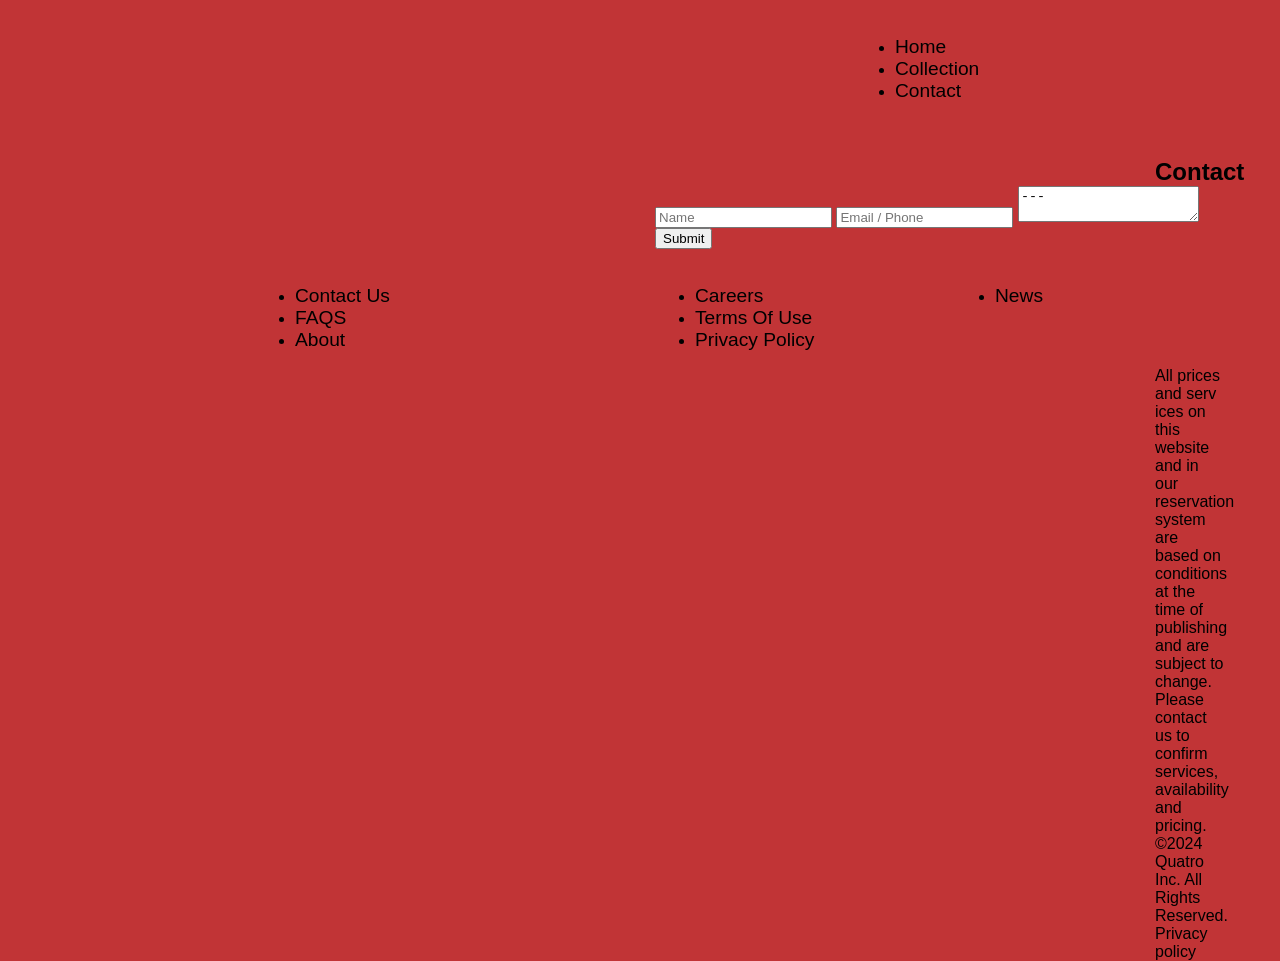
==== contact.html @ 68176dc1 "Update contact.html In this commit, the contact.html was updated within' the appropriate folder stru" ====
<!DOCTYPE html>
<html lang="en">

<head>
    <meta charset="UTF-8">
    <meta name="viewport" content="width=device-width, initial-scale=1.0">
    <link rel="stylesheet" href="css/main.css">
    <link rel="stylesheet" href="css/grid.css">
    <title>Quatro | Energy Drinks</title>
</head>

<body>
    <header>
        <h1 class="hidden"> Welcome to the home of Quatro</h1>
        <div class="grid-con" id="logo-burger">
            <div id="header-logo" class="col-span-1">
                <a class="logo-mob" href="index.html"><object type="image/svg+xml"
                        data="images/logo-mobile.svg"></object></a>
                <a class="logo-desk l-col-span-full" href="index.html"><object type="image/svg+xml"
                        data="images/desktop-logo.svg"></object></a>
            </div>
            <div class="burger col-start-2">
                <div id="burger"><object type="image/svg+xml" data="images/burger.svg"></object></div>
            </div>
        </div>
        <div class="grid-con">
            <nav class="nav-header col-span-full l-col-start-9 l-col-span-5 m-hidden" id="header-ul">
                <ul class="header-nav-ul">
                    <li><a href="index.html">Home</a></li>
                    <li><a href="products.html">Collection</a></li>
                    <li><a href="contact.html">Contact</a></li>
                </ul>
            </nav>
        </div>
    </header>

    <!--<main>
         <div class="grid-con contact">
            <h2 class="col-span-full l-col-span-full">Contact</h2>

            <div class="form-image l-col-start-1 l-col-end-7">

            </div>

            <div class="form l-col-start-7 l-col-end-13">
                <form action="">
                    <input type="text" id="name" placeholder="Name">
                    <input type="text" id="name" placeholder="Email / Phone">
                    <textarea name="" id="message" placeholder="">---</textarea>
                </form>
                <button>Submit</button>
            </div>
        </div>

        </div>

    </main> -->

    <main>
        <div class="grid-con">
        <h2 class="col-span-full l-col-span-full">Contact</h2>
    </div>
        <div class="section-bg">
            <div class="form-image form-img-desk l-col-start-1 l-col-end-7"></div>
            <div class="grid-con">
                <div class="form-image-desk form-img-desk l-col-start-1 l-col-end-7"></div>
                <div class="form l-col-start-7 l-col-end-13">
                    <form action="">
                        <input type="text" id="name" placeholder="Name">
                        <input type="text" id="name" placeholder="Email / Phone">
                        <textarea name="" id="message" placeholder="">---</textarea>
                    </form>
                    <button>
                        Submit
                    </button>
                    <!-- <button>Submit</button> -->
                </div>
            </div>
        </div>
    </main>

    <footer class="grid-con" id="contact-footer">
        <div id="footer-logo" class="col-span-1 l-col-start-1 l-col-end-3">
            <a href="index.html"><object type="image/svg+xml" data="images/logo-mobile.svg"></object></a>
        </div>

        <nav class="footer-nav col-start-2 col-span-1 l-col-start-3 l-col-end-5">
            <ul>
                <li><a href="">Contact Us</a></li>
                <li><a href="">FAQS</a></li>
                <li><a href="">About</a></li>
            </ul>
        </nav>

        <nav class="footer-nav col-start-2 col-span-1 l-col-start-7 l-col-end-9">
            <ul>
                <li><a href="">Careers</a></li>
                <li><a href="">Terms Of Use</a></li>
                <li><a href="">Privacy Policy</a></li>
            </ul>
        </nav>

        <nav class="footer-nav  col-start-2 col-span-1  l-col-start-10 l-col-end-12">
            <ul>
                <li><a href="">News</a></li>
            </ul>
        </nav>

        <div class="social-media col-start-1 col-span-2 l-col-span-full">
            <object type="image/svg+xml" data="images/Linkedin-icon.svg"></object>
            <object type="image/svg+xml" data="images/Twitter-icon.svg"></object>
            <object type="image/svg+xml" data="images/Google-icon.svg"></object>
            <object type="image/svg+xml" data="images/Facebook-icon.svg"></object>
            <object type="image/svg+xml" data="images/Instagram-icon.svg"></object>
        </div>

        <p class="col-start-1 col-span-2 l-col-span-full">All prices and serv ices on this website and in our reservation system are based on
            conditions at the time of publishing and are subject to change. Please contact us to confirm services,
            availability and pricing.</p>

        <p class="col-start-1 col-span-2 l-col-span-full">©2024 Quatro Inc. All Rights Reserved. Privacy policy </p>
    </footer>

</body>
<script src="js/burger.js"></script>

</html>
---- css/main.css ----
.hidden {
    display: none;
}

/*---General Styles---*/

body {
    margin: 0;
    font-family: 'Poppins', sans-serif;
    background-color: #C13436;
    color: #000;
    display: grid;
    grid-template-columns: 1fr;
    grid-template-rows: auto;
    grid-gap: 20px;
}

/* Header Navigation Styles */

header nav {
    display: flex;
    justify-content: space-between;
    align-items: center;
    padding: 20px;
    background-color: #C13436;
}

.header-container {
    position: relative;
    width: 100%;
    padding: 20px;
}

.nav ul {
    list-style-type: none;
    display: flex;
    justify-content: flex-end;
    margin: 0;
    padding: 0;
    gap: 20px;
}

.nav ul li {
    margin-left: 20px;
}

ul li a {
    text-decoration: none;
    color: #000;
    font-size: 1.2em;
}

.logo {
    display: flex;
    align-items: center;
    size: medium;
}

.logo img, .logo svg {
    max-width: 40px;
    height: auto;
    margin-right: 5px;
}

.logo-text {
    font-family: 'Bungee', sans-serif;
    font-size: 1.5em;
    font-weight: bold;
    color: #FFF;
}

/* Hero Section Styles */

.can-section {
    background-color: #FFF;
    display: flex;
    grid-template-columns: 1fr 1fr;
    align-items: center;
    justify-content: space-between;
    padding: 20px;
    border-radius: 10px;
    max-width: 1200px;
    margin: 0 auto;
    box-shadow: 0 4px 8px rgba(0, 0, 0, 0.1);
    position: relative;
    overflow: hidden;
}

.text-content h1 {
    font-family: 'Bungee', sans-serif;
    text-align: right;
    font-size: 2em;
    font-weight: bold;
    max-width: 600px;
    color: #C13436;
}

.circle {
    position: absolute;
    top: 50%;
    left: 20%;
    width: 200px;
    height: 200px;
    background-color: #A67C6D;
    border-radius: 50%;
    z-index: 1;
    transform: translate(-50%, -50%);
}

.shop-now {
    background-color: #B45334;
    color: #FFF;
    padding: 10px 20px;
    border: none;
    cursor: pointer;
    margin-top: 20px;
}

.shop-now-btn:hover {
    background-color: #7B2321;
}

.can-image img {
    width: 300px;
    z-index: 2;
    transform: rotate(-10deg);
}

/* Info Grid Section Styles */

.info-grid {
    display: grid;
    grid-template-columns: repeat(3, 1fr);
    gap: 20px;
    padding: 20px;
}

.info-item {
    background-color: #FFF;
    padding: 20px;
    text-align: center;
    border-radius: 10px;
    box-shadow: 0 4px 8px rgba(0, 0, 0, 0.1);
}

.info-item:hover {
    transform: translateY(-5px);
    box-shadow: 0 6px 12px rgba(0, 0, 0, 0.2);
    transition: transform 0.2s ease, box-shadow 0.2s ease;
}

.info-item img {
    max-width: 100%;
    height: auto;
    margin-bottom: 10px;
    border-radius: 10px;
}

.info-item p {
    font-size: 1em;
    color: #000;
   margin: 0;
}

h2 {
    font-size: 1.5em;
    font-weight: bold;
    color: black;
    margin: 0;
}

h2 span {
    font-size: 3em;
    color: #B45334;
    display: block;
    margin-top: 10px;
}
---- css/grid.css ----
/* 
    CSS Guide 

    1.  General Grid Styles
        Utility Classes
    2.  Mobile Grid
    3.  Tablet Grid
    4.  Desktop Grid
    5.  XL Grid

 */
 img, embed, object, video, picture {
    max-width: 100%; 
  }
  
   /* 1. ---General Grid Styles--- */
  
   html {
      box-sizing: border-box; 
    }
    
    /* The CSS rule *, *::before, *::after { box-sizing: inherit; } selects all elements (*), as well as their ::before and ::after pseudo-elements, and sets their box-sizing property to inherit.
    
    The box-sizing property determines how an element's total width and height is calculated, and can have one of three values: content-box, border-box, or inherit.
    
    By setting box-sizing: inherit, the selected elements inherit the box-sizing property value from their parent element. This can be useful for maintaining consistent box-sizing behavior across an entire web page. */
    
    *, *::before, *::after {
      box-sizing: inherit; 
    }
  
    body, p, h1, h2, h3, h4, h5 {
      margin: 0px; 
      padding: 0px;
    }
    
    /* ---Utility Classes--- */
    
    .hidden {
       display: none;
    }
    
    .box {
       background-color: rgb(12, 235, 179);
       color: rgb(27, 27, 27);
       border-radius: 5px;
       padding: 20px;
       text-align: center;
       margin-top: 10px;
       margin-bottom:10px;
     }

     .grid-con {
        display: grid; 
        grid-template-columns: repeat(4, minmax(0, 1fr));
        grid-column-gap: 30px; 
        max-width: 767px; 
        margin: 0 auto; 
        padding-left: 15px; 
        padding-right: 15px;
      }  
    
  
    /* 2. ---Mobile Library Grid Styles--- */
    
    /*-- No media queries for mobile --*/
  
    .full-width-grid-con { 
      display: grid; 
      grid-template-columns: 1fr minmax(0, 1200px) 1fr;
    }
  
     .col-span-1 { grid-column: span 1 / span 1;}
     .col-span-2 { grid-column: span 2 / span 2;}
     .col-span-3 { grid-column: span 3 / span 3;}
     .col-span-4 { grid-column: span 4 / span 4;}
     .col-span-full {grid-column: 1 / -1;}
    
     .col-start-1 {grid-column-start: 1;}
     .col-start-2 {grid-column-start: 2;}
     .col-start-3 {grid-column-start: 3;}
     .col-start-4 {grid-column-start: 4;}
     
    
     .col-end-1 {grid-column-end: 1;}
     .col-end-2 {grid-column-end: 2;}
     .col-end-3 {grid-column-end: 3;}
     .col-end-4 {grid-column-end: 4;}
     .col-end-5 {grid-column-end: 5;}
    
  
  
    /* 3. ---Tablet Library Grid Styles--- */
    
    @media screen and (min-width: 768px) {
      .grid-con {
      display: grid;
      grid-template-columns: repeat(12, minmax(0, 1fr));
      grid-column-gap: 30px;
      max-width: 1200px; 
      padding-left:15px;
      padding-right:15px;
      }
  
   .m-col-span-1 {grid-column: span 1 / span 1;}
   .m-col-span-2 {grid-column: span 2 / span 2;}
   .m-col-span-3 {grid-column: span 3 / span 3;}
   .m-col-span-4 {grid-column: span 4 / span 4;}
   .m-col-span-5 {grid-column: span 5 / span 5;}
   .m-col-span-6 {grid-column: span 6 / span 6;}
   .m-col-span-7 {grid-column: span 7 / span 7;}
   .m-col-span-8 {grid-column: span 8 / span 8;}
   .m-col-span-9 {grid-column: span 9 / span 9;}
   .m-col-span-10 {grid-column: span 10 / span 10;}
   .m-col-span-11 {grid-column: span 11 / span 11;}
   .m-col-span-12 {grid-column: span 12 / span 12;}
   .m-col-span-full {grid-column: 1 / -1;}
  
  
   .m-col-start-1 {grid-column-start: 1;}
   .m-col-start-2 {grid-column-start: 2;}
   .m-col-start-3 {grid-column-start: 3;}
   .m-col-start-4 {grid-column-start: 4;}
   .m-col-start-5 {grid-column-start: 5;}
   .m-col-start-6 {grid-column-start: 6;}
   .m-col-start-7 {grid-column-start: 7;}
   .m-col-start-8 {grid-column-start: 8;}
   .m-col-start-9 {grid-column-start: 9;}
   .m-col-start-10 {grid-column-start: 10;}
   .m-col-start-11 {grid-column-start: 11;}
   .m-col-start-12 {grid-column-start: 12;}
   .m-col-start-13 {grid-column-start: 13;}
  
   .m-col-end-1 {grid-column-end: 1;}
   .m-col-end-2 {grid-column-end: 2;}
   .m-col-end-3 {grid-column-end: 3;}
   .m-col-end-4 {grid-column-end: 4;}
   .m-col-end-5 {grid-column-end: 5;}
   .m-col-end-6 {grid-column-end: 6;}
   .m-col-end-7 {grid-column-end: 7;}
   .m-col-end-8 {grid-column-end: 8;}
   .m-col-end-9 {grid-column-end: 9;}
   .m-col-end-10 {grid-column-end:10;}
   .m-col-end-11{grid-column-end: 11;}
   .m-col-end-12 {grid-column-end:12;}
   .m-col-end-13 {grid-column-end: 13;}
  
  
    /* 4. ---Desktop Library Grid Styles--- */
    
    @media screen and (min-width: 1200px) {
    .grid-con {
    grid-column-gap: 30px;
    max-width: 1200px;
    padding-left: 15px;
    padding-right: 15px;
    }
  
    .l-col-span-1 {grid-column: span 1 / span 1;}
    .l-col-span-2 {grid-column: span 2 / span 2;}
    .l-col-span-3 {grid-column: span 3 / span 3;}
    .l-col-span-4 {grid-column: span 4 / span 4;}
    .l-col-span-5 {grid-column: span 5 / span 5;}
    .l-col-span-6 {grid-column: span 6 / span 6;}
    .l-col-span-7 {grid-column: span 7 / span 7;}
    .l-col-span-8 {grid-column: span 8 / span 8;}
    .l-col-span-9 {grid-column: span 9 / span 9;}
    .l-col-span-10 {grid-column: span 10 / span 10;}
    .l-col-span-11 {grid-column: span 11 / span 11;}
    .l-col-span-12 {grid-column: span 12 / span 12;}
    .l-col-span-full {grid-column: span 1 / -1;}
    
    .l-col-start-1 {grid-column-start: 1;}
    .l-col-start-2 {grid-column-start: 2;}
    .l-col-start-3 {grid-column-start: 3;}
    .l-col-start-4 {grid-column-start: 4;}
    .l-col-start-5 {grid-column-start: 5;}
    .l-col-start-6 {grid-column-start: 6;}
    .l-col-start-7 {grid-column-start: 7;}
    .l-col-start-8 {grid-column-start: 8;}
    .l-col-start-9 {grid-column-start: 9;}
    .l-col-start-10 {grid-column-start: 10;}
    .l-col-start-11 {grid-column-start: 11;}
    .l-col-start-12 {grid-column-start: 12;}
    .l-col-start-13 {grid-column-start: 13;}
     
    .l-col-end-1 {grid-column-end: 1;}
    .l-col-end-2 {grid-column-end: 2;}
    .l-col-end-3 {grid-column-end: 3;}
    .l-col-end-4 {grid-column-end: 4;}
    .l-col-end-5 {grid-column-end: 5;}
    .l-col-end-6 {grid-column-end: 6;}
    .l-col-end-7 {grid-column-end: 7;}
    .l-col-end-8 {grid-column-end: 8;}
    .l-col-end-9 {grid-column-end: 9;}
    .l-col-end-10 {grid-column-end: 10;}
    .l-col-end-11 {grid-column-end: 11;}
    .l-col-end-12 {grid-column-end: 12;}
    .l-col-end-13 {grid-column-end: 13;}
  
    }
  
    /* 5. ---X-Large Desktop Library Grid Styles--- */
    
    @media screen and (min-width: 1920px) { 
    
    
    
    }
}
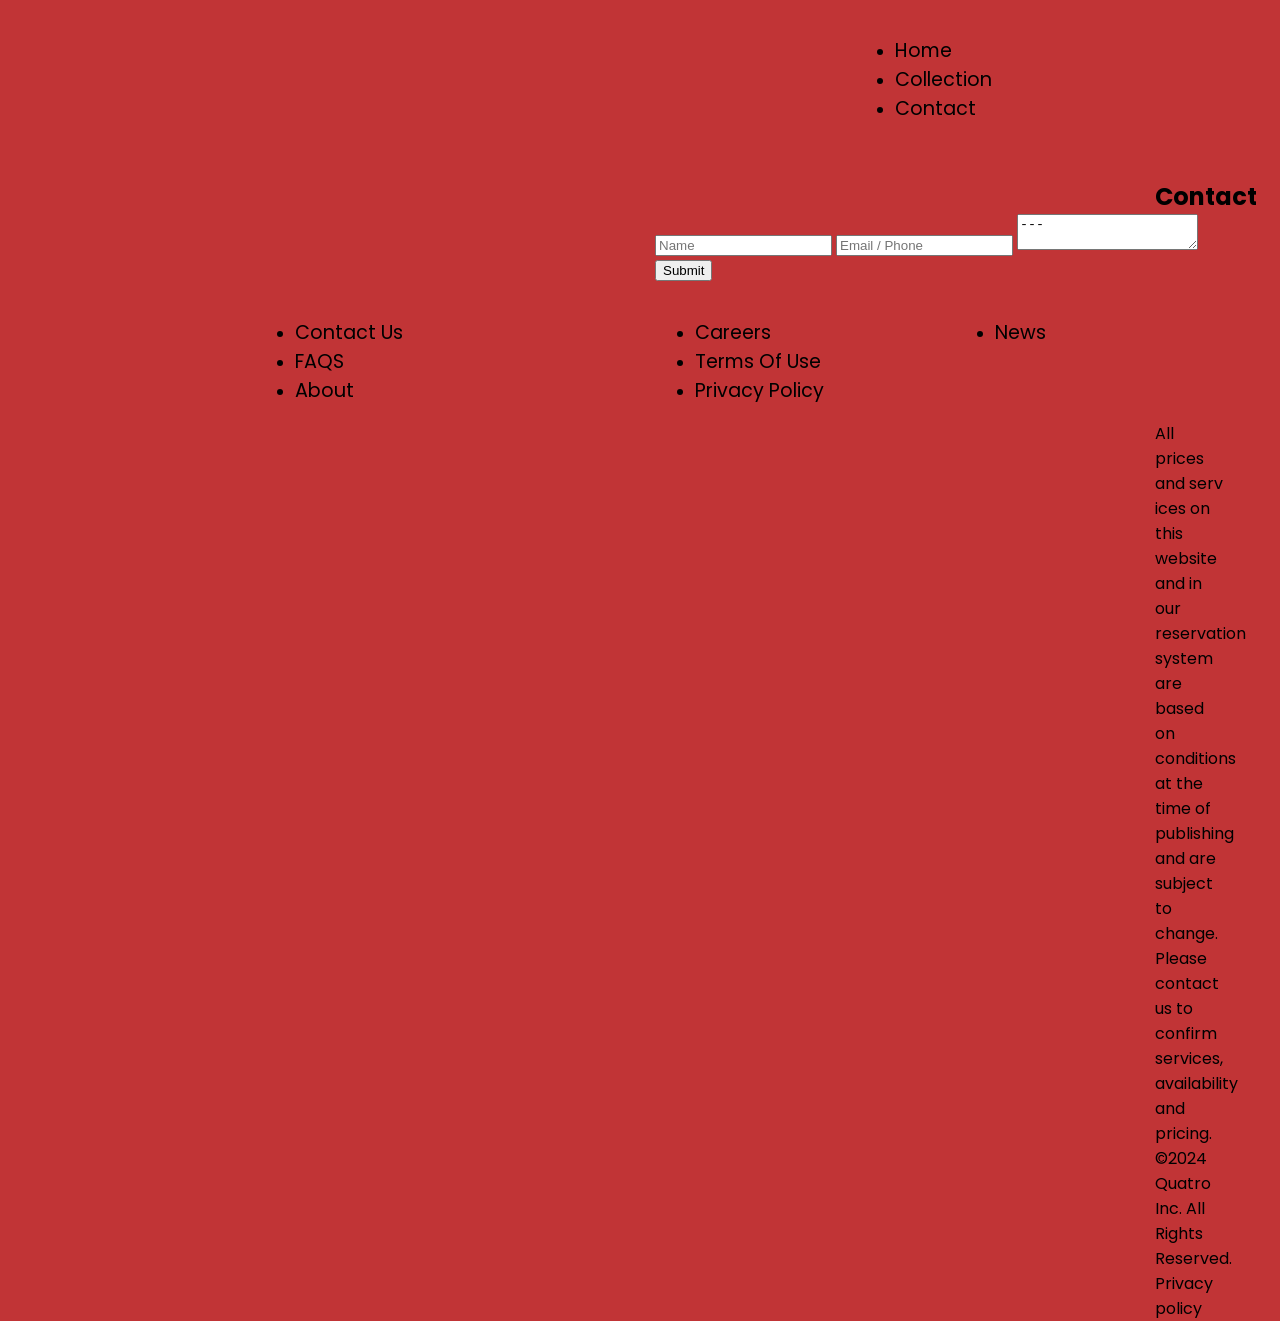
==== commit 09ed909e: "Update contact.html In this commit, the contact.html was updated with the fonts chosen to be used th" ====
--- a/contact.html
+++ b/contact.html
@@ -4,9 +4,15 @@
 <head>
     <meta charset="UTF-8">
     <meta name="viewport" content="width=device-width, initial-scale=1.0">
+    <title>Quatro | Energy Drinks</title>
+    <link rel="preconnect" href="https://fonts.googleapis.com">
+<link rel="preconnect" href="https://fonts.gstatic.com" crossorigin>
+<link href="https://fonts.googleapis.com/css2?family=Bungee&family=Poppins:ital,wght@0,100;0,200;0,300;0,400;0,500;0,600;0,700;0,800;0,900;1,100;1,200;1,300;1,400;1,500;1,600;1,700;1,800;1,900&display=swap" rel="stylesheet">
+<link rel="preconnect" href="https://fonts.googleapis.com">
+<link rel="preconnect" href="https://fonts.gstatic.com" crossorigin>
+<link href="https://fonts.googleapis.com/css2?family=Poppins:ital,wght@0,100;0,200;0,300;0,400;0,500;0,600;0,700;0,800;0,900;1,100;1,200;1,300;1,400;1,500;1,600;1,700;1,800;1,900&display=swap" rel="stylesheet">
     <link rel="stylesheet" href="css/main.css">
     <link rel="stylesheet" href="css/grid.css">
-    <title>Quatro | Energy Drinks</title>
 </head>
 
 <body>
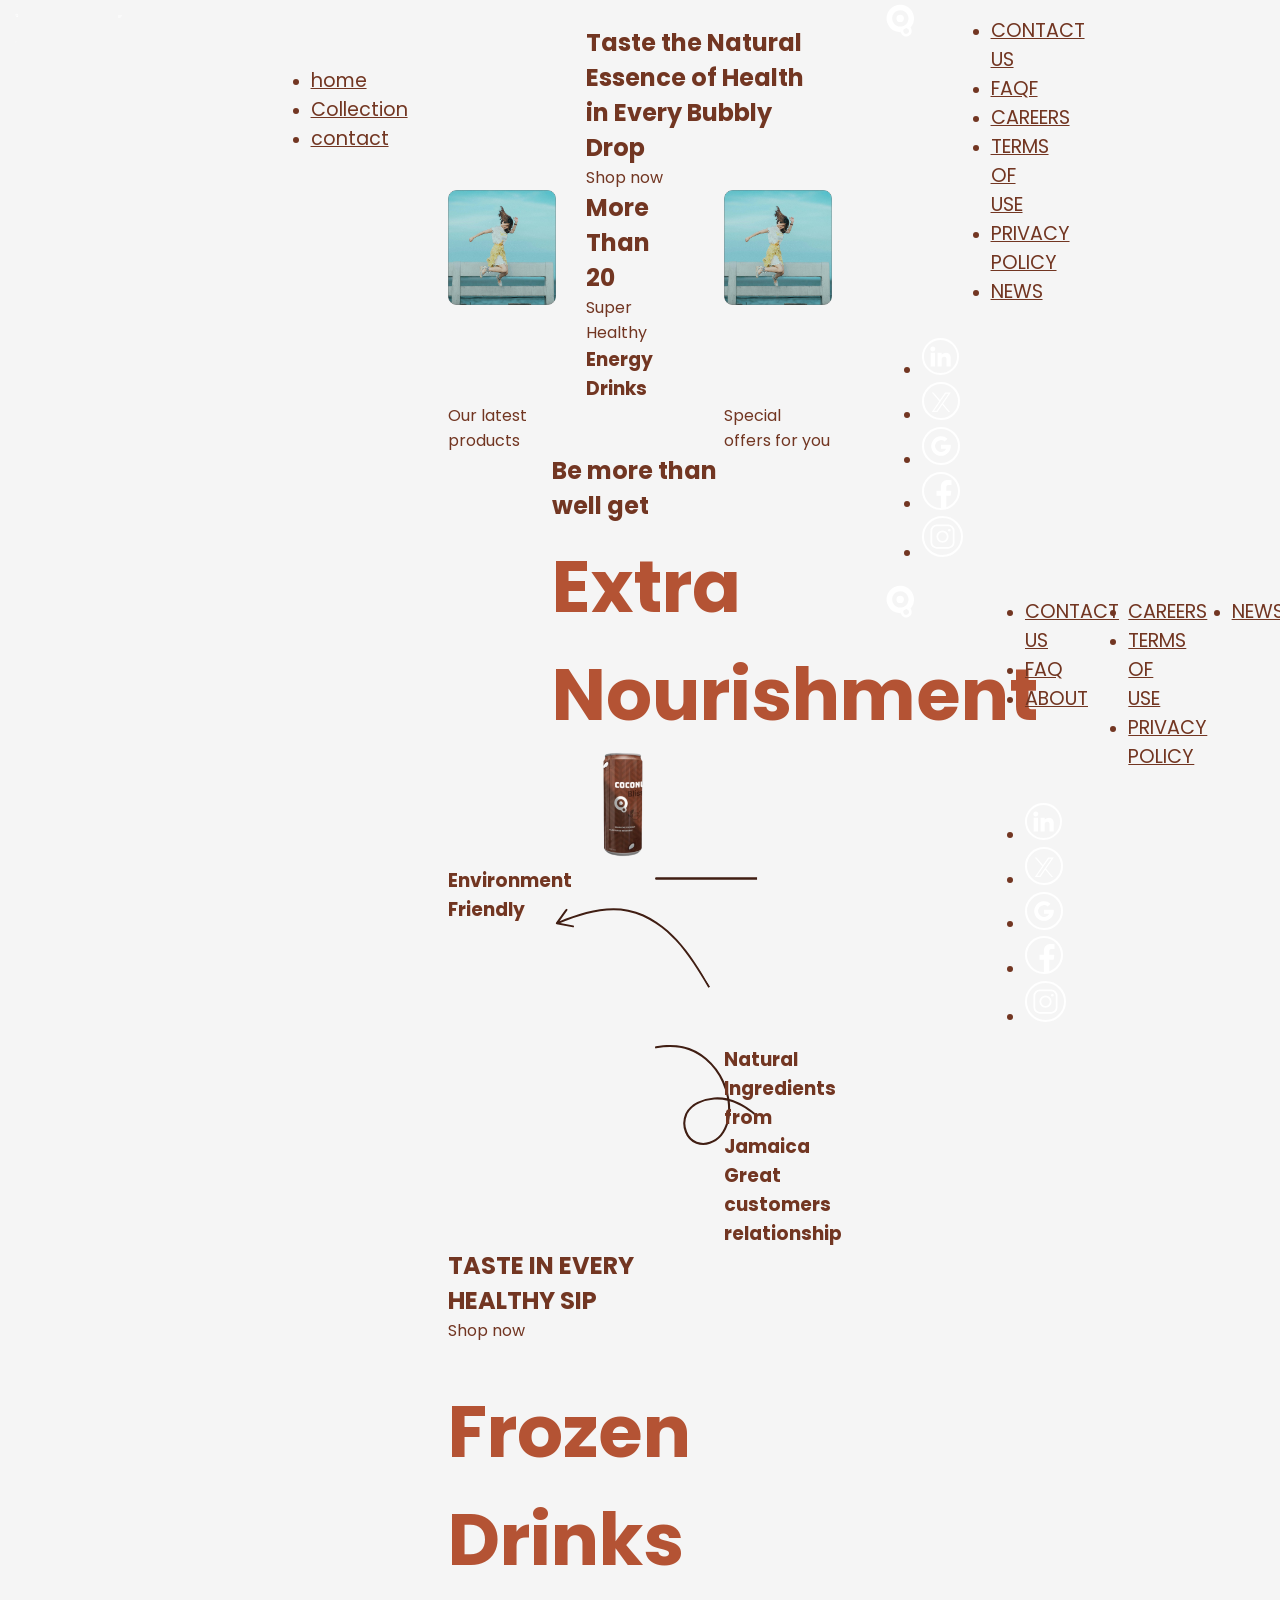
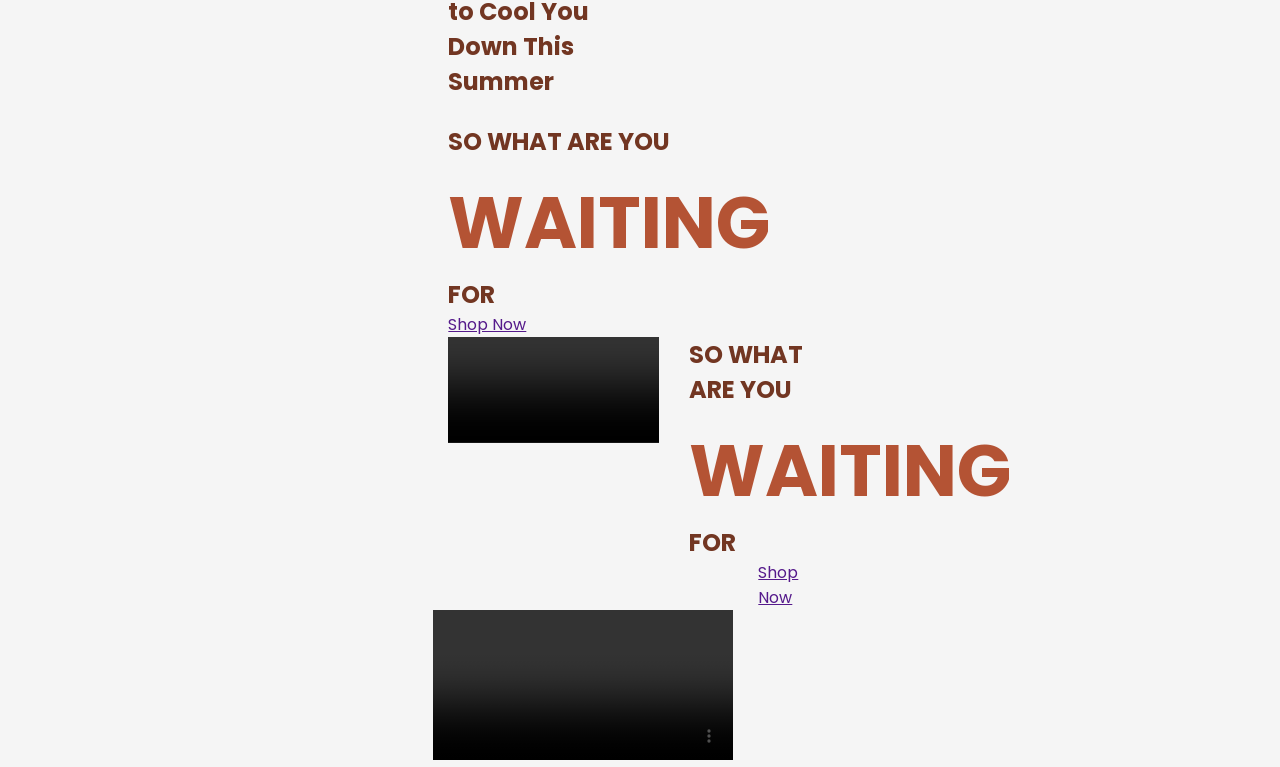
==== commit e9dbe75a: "Update contact.html In this commit, the contact.html was updated with the necessary changes and sinc" ====
--- a/contact.html
+++ b/contact.html
@@ -3,16 +3,20 @@
 
 <head>
     <meta charset="UTF-8">
-    <meta name="viewport" content="width=device-width, initial-scale=1.0">
+    <meta name="viewport" content="width=device-width" initial-scale="1.0">
     <title>Quatro | Energy Drinks</title>
     <link rel="preconnect" href="https://fonts.googleapis.com">
-<link rel="preconnect" href="https://fonts.gstatic.com" crossorigin>
-<link href="https://fonts.googleapis.com/css2?family=Bungee&family=Poppins:ital,wght@0,100;0,200;0,300;0,400;0,500;0,600;0,700;0,800;0,900;1,100;1,200;1,300;1,400;1,500;1,600;1,700;1,800;1,900&display=swap" rel="stylesheet">
-<link rel="preconnect" href="https://fonts.googleapis.com">
-<link rel="preconnect" href="https://fonts.gstatic.com" crossorigin>
-<link href="https://fonts.googleapis.com/css2?family=Poppins:ital,wght@0,100;0,200;0,300;0,400;0,500;0,600;0,700;0,800;0,900;1,100;1,200;1,300;1,400;1,500;1,600;1,700;1,800;1,900&display=swap" rel="stylesheet">
-    <link rel="stylesheet" href="css/main.css">
-    <link rel="stylesheet" href="css/grid.css">
+    <link rel="preconnect" href="https://fonts.gstatic.com" crossorigin>
+    <link
+        href="https://fonts.googleapis.com/css2?family=Bungee&family=Poppins:ital,wght@0,100;0,200;0,300;0,400;0,500;0,600;0,700;0,800;0,900;1,100;1,200;1,300;1,400;1,500;1,600;1,700;1,800;1,900&display=swap"
+        rel="stylesheet">
+    <link rel="preconnect" href="https://fonts.googleapis.com">
+    <link rel="preconnect" href="https://fonts.gstatic.com" crossorigin>
+    <link
+        href="https://fonts.googleapis.com/css2?family=Poppins:ital,wght@0,100;0,200;0,300;0,400;0,500;0,600;0,700;0,800;0,900;1,100;1,200;1,300;1,400;1,500;1,600;1,700;1,800;1,900&display=swap"
+        rel="stylesheet">
+    <link rel="stylesheet" href="css/grid.css" type="text/css">
+    <link rel="stylesheet" href="css/main.css" type="text/css">
 </head>
 
 <body>
@@ -25,109 +29,277 @@
                 <a class="logo-desk l-col-span-full" href="index.html"><object type="image/svg+xml"
                         data="images/desktop-logo.svg"></object></a>
             </div>
-            <div class="burger col-start-2">
+            <div class="burger col-start-4">
                 <div id="burger"><object type="image/svg+xml" data="images/burger.svg"></object></div>
             </div>
         </div>
         <div class="grid-con">
             <nav class="nav-header col-span-full l-col-start-9 l-col-span-5 m-hidden" id="header-ul">
                 <ul class="header-nav-ul">
-                    <li><a href="index.html">Home</a></li>
+                    <li><a href="index.html">home</a></li>
                     <li><a href="products.html">Collection</a></li>
-                    <li><a href="contact.html">Contact</a></li>
+                    <li><a href="contact.html">contact</a></li>
                 </ul>
             </nav>
         </div>
     </header>
 
-    <!--<main>
-         <div class="grid-con contact">
-            <h2 class="col-span-full l-col-span-full">Contact</h2>
-
-            <div class="form-image l-col-start-1 l-col-end-7">
-
-            </div>
-
-            <div class="form l-col-start-7 l-col-end-13">
-                <form action="">
-                    <input type="text" id="name" placeholder="Name">
-                    <input type="text" id="name" placeholder="Email / Phone">
-                    <textarea name="" id="message" placeholder="">---</textarea>
-                </form>
-                <button>Submit</button>
+    <main>
+        <section>
+            <div class="grid-con hero" id="desk-main">
+                <div class="col-span-full" id="main-img">
+                    <img src="images/main-img.png" alt="">
+                </div>
+
+                <div class="l-col-start-1 l-col-end-5 desk-hero">
+                    <img src="images/hero-lichi.svg" alt="">
+                </div>
+
+                <h2 class="col-span-full l-col-start-5 l-col-end-13">Taste the Natural Essence
+                    of Health in Every Bubbly
+                    Drop </h2>
+
+                <div class="button col-span-full l-col-start-5 l-col-end-13">Shop now</div>
+            </div>
+
+            <div class="grid-con">
+
+                <img class="l-col-start-1 l-col-span-4 desk-hidden" src="images/special-img.png" alt="">
+
+
+                <div class="col-span-full l-col-start-5 l-col-span-4 healthy-drinks">
+                    <h2>More <br> Than</h2>
+                    <h2 id="digit">20</h2>
+                    <p>Super Healthy</p>
+                    <h3>Energy Drinks</h3>
+                </div>
+
+                <img class="l-col-start-9 l-col-span-4 desk-hidden" src="images/special-img.png" alt="">
+
+                <div class="col-span-full l-col-start-1 l-col-span-4 special" id="special-top">
+                    <p>Our latest products</p>
+                </div>
+
+                <div class="col-span-full l-col-start-9 l-col-span-4 special">
+                    <p>Special offers for you</p>
+                </div>
+            </div>
+        </section>
+
+        <section>
+            <div class="grid-con selling-point">
+                <h2 class="col-span-full l-col-start-4 l-col-span-6">Be more than well get
+                    <span>Extra Nourishment</span>
+                </h2>
+
+                <div class="col-span-full l-col-start-5 l-col-span-3" id="selling-img">
+                    <img src="images/nourish-img.png" alt="">
+                </div>
+
+                <div class="col-span-full l-col-start-1 l-col-span-3 selling-content" id="friendly">
+                    <h3>Environment <br>
+                        <span>Friendly</span>
+                    </h3>
+                    <p></p>
+                </div>
+
+                <div class="arrow l-col-start-4 l-col-span-2" id="arrow-one">
+                    <svg xmlns="http://www.w3.org/2000/svg" xmlns:xlink="http://www.w3.org/1999/xlink" width="158.246"
+                        height="172.028" viewBox="0 0 158.246 172.028">
+                        <defs>
+                            <clipPath id="clip-path">
+                                <rect id="Rectangle_123" data-name="Rectangle 123" width="102.062" height="139.715"
+                                    fill="#401e13" />
+                            </clipPath>
+                        </defs>
+                        <g id="Group_227" data-name="Group 227" transform="translate(0 51.031) rotate(-30)"
+                            clip-path="url(#clip-path)">
+                            <path id="Path_1143" data-name="Path 1143"
+                                d="M97.152,81.651c-3.359-14.7-10.837-35.275-27.386-49.822C52.16,16.355,28.074,10.817,4.456,7.317l12.05-5.438A.983.983,0,1,0,15.7.086L.579,6.909A.984.984,0,0,0,.342,8.552L12.918,19.367A.984.984,0,1,0,14.2,17.875L4.188,9.265c23.312,3.456,47.058,8.9,64.279,24.041,16.155,14.2,23.473,34.366,26.768,48.783,4.241,18.559,4.556,37.928,4.861,56.659a.983.983,0,0,0,.982.967h.016a.983.983,0,0,0,.967-1c-.307-18.832-.624-38.3-4.91-57.065"
+                                transform="translate(0 0)" fill="#401e13" />
+                        </g>
+                    </svg>
+                </div>
+
+                <div class="arrow l-col-start-7 l-col-span-2" id="arrow-two">
+                    <svg xmlns="http://www.w3.org/2000/svg" xmlns:xlink="http://www.w3.org/1999/xlink" width="175.66" height="24.977" viewBox="0 0 175.66 24.977">
+                        <defs>
+                          <clipPath id="clip-path">
+                            <rect id="Rectangle_125" data-name="Rectangle 125" width="175.66" height="24.977" fill="#401e13"/>
+                          </clipPath>
+                        </defs>
+                        <g id="Group_231" data-name="Group 231" clip-path="url(#clip-path)">
+                          <path id="Path_1145" data-name="Path 1145" d="M175.086,11.442,157.425.194a1.242,1.242,0,1,0-1.333,2.095l14.068,8.96H1.241a1.241,1.241,0,1,0,0,2.482H170.16l-14.068,8.96a1.241,1.241,0,1,0,1.333,2.094l17.661-11.248a1.242,1.242,0,0,0,0-2.095" transform="translate(0 0)" fill="#401e13"/>
+                        </g>
+                      </svg>
+                      
+
+                </div>
+
+                <div class="arrow l-col-start-7 l-col-span-2 " id="arrow-three">
+                    <svg id="Group_230" data-name="Group 230" xmlns="http://www.w3.org/2000/svg" xmlns:xlink="http://www.w3.org/1999/xlink" width="129.381" height="101.895" viewBox="0 0 129.381 101.895">
+                        <defs>
+                          <clipPath id="clip-path">
+                            <rect id="Rectangle_124" data-name="Rectangle 124" width="129.381" height="101.895" fill="#401e13"/>
+                          </clipPath>
+                        </defs>
+                        <g id="Group_229" data-name="Group 229" clip-path="url(#clip-path)">
+                          <path id="Path_1144" data-name="Path 1144" d="M128.579,82.429a1.056,1.056,0,0,0-1.927.635l.493,14.214a155.069,155.069,0,0,0-23.128-26.1C93.961,62.315,84.049,56.545,74.392,53.916a68.079,68.079,0,0,0-5.339-17.592,67.031,67.031,0,0,0-17.36-23.063A53.56,53.56,0,0,0,27.854,1.317C19.755-.431,10.931-.439.877,1.291a1.056,1.056,0,1,0,.358,2.082c20.158-3.469,35.758.185,49.09,11.5A64.9,64.9,0,0,1,67.132,37.205a66,66,0,0,1,5.026,16.158,43.634,43.634,0,0,0-13.064-.957,45.5,45.5,0,0,0-16.832,4.477c-5.651,2.881-9.689,6.885-12,11.9a23.791,23.791,0,0,0-.169,18.63A19.712,19.712,0,0,0,41.164,98.732a20.65,20.65,0,0,0,13.966.038A26.362,26.362,0,0,0,66.862,90.79c6.8-8.115,8.292-18.761,8.345-26.263a63.973,63.973,0,0,0-.488-8.3c23.576,6.928,43.131,31.584,50.657,42.213l-13.039-5.543a1.057,1.057,0,1,0-.827,1.945l16.4,6.972a1.057,1.057,0,0,0,1.47-1.009l-.617-17.811a1.062,1.062,0,0,0-.185-.561m-63.336,7a24.222,24.222,0,0,1-10.778,7.332,18.565,18.565,0,0,1-12.549-.008,17.624,17.624,0,0,1-9.866-10.14A21.645,21.645,0,0,1,32.18,69.67c1.866-4.049,8.239-13.633,27.084-15.157,1.058-.085,2.107-.127,3.155-.127a42.634,42.634,0,0,1,10.091,1.246,62.036,62.036,0,0,1,.583,8.881c-.05,7.155-1.453,17.287-7.851,24.921" transform="translate(0 0)" fill="#401e13"/>
+                        </g>
+                      </svg>
+                </div>
+
+                <div class="col-span-full l-col-start-9 l-col-end-13 selling-content" id="Jamaica">
+                    <h3>Natural Ingredients <br>
+                        from <span>Jamaica</span></h3>
+                    <p></p>
+                </div>
+
+                <div class="col-span-full l-col-start-9 l-col-end-13 selling-content" id="relationship">
+                    <h3>Great customers <br>
+                        <span>relationship</span>
+                    </h3>
+                    <p></p>
+                </div>
+            </div>
+        </section>
+        <section>
+            <div class="bottom-hero">
+                <div class="grid-con bottom-hero-text">
+                    <h2 class="col-span-full">TASTE IN EVERY <br>HEALTHY SIP</h2>
+                    <div class="button col-span-full ">Shop now</div>
+                </div>
+
+                <img src="images/bottom-hero.png" alt="">
+                <img class="hero-bottom-desk" src="images/bottom-hero-desk.png" alt="">
+
+            </div>
+
+            <div class="grid-con promo-summer">
+                <h2 class="col-span-full l-col-start-1 l-col-span-5"><span>Frozen Drinks</span> to Cool
+                    You Down This Summer</h2>
+
+                <img class="summer-img-desk l-col-start-1 l-col-span-4" src="images/coconut-can.png" alt="">
+                <img class="summer-img-desk l-col-start-5 l-col-span-4" src="images/lichi-can.png" alt="">
+                <img class="summer-img-desk l-col-start-9 l-col-span-4" src="images/kiwi-can.png" alt="">
+
+                <div class="col-span-full promo-summer-img">
+                    <img id="summer-img-mob" src="images/bottom-hero-sub.png" alt="">
+                </div>
+
+                <h2 class="col-span-full second-head">SO WHAT ARE YOU <span>WAITING</span> FOR</h2>
+                <div class="promo-btn col-span-full"><a href="">Shop Now</a></div>
+            </div>
+        </section>
+
+        <section id="video-desk">
+            <div class="grid-con vid-desk">
+                <video class="l-col-start-1 l-col-end-8" src="images/Maxwell_Sashoye_FIP.mp4" controls></video>
+                <h2 class="l-col-start-8 l-col-end-13 second-head-desk">SO WHAT ARE YOU <span>WAITING</span> FOR</h2>
+                <div id="video-btn" class="l-col-start-10 l-col-end-13"><a href="">Shop Now</a></div>
+            </div>
+        </section>
+
+        <section>
+            <div class="promo-vid">
+                <video src="images/Maxwell_Sashoye_FIP.mp4" controls></video>
+            </div>
+        </section>
+    </main>
+
+
+    <footer id="contact-footer">
+        <div class="grid-con" id="footer-b">
+            <div id="footer-logo" class="col-start-1 col-end-3">
+                <a href="index.html"><object type="image/svg+xml" data="images/logo-mobile.svg"></object></a>
+            </div>
+
+            <div class="col-start-3 col-end-5 footer-nav">
+                <ul>
+                    <li><a href="">CONTACT US</a></li>
+                    <li><a href="">FAQF</a></li>
+                    <li><a href="">CAREERS</a></li>
+                    <li><a href="">TERMS OF USE</a></li>
+                    <li><a href="">PRIVACY POLICY</a></li>
+                    <li><a href="">NEWS</a></li>
+                </ul>
+            </div>
+
+            <div class="footer-icon col-span-full">
+                <ul class="social-media-list">
+                    <li>
+                        <object type="image/svg+xml" data="images/Linkedin-icon.svg"></object>
+                    </li>
+                    <li>
+                        <object type="image/svg+xml" data="images/Twitter-icon.svg"></object>
+                    </li>
+                    <li>
+                        <object type="image/svg+xml" data="images/Google-icon.svg"></object>
+                    </li>
+                    <li>
+                        <object type="image/svg+xml" data="images/Facebook-icon.svg"></object>
+                    </li>
+                    <li>
+                        <object type="image/svg+xml" data="images/Instagram-icon.svg"></object>
+                    </li>
+                </ul>
             </div>
         </div>
 
+        <div id="desktop-foot">
+            <div class="grid-con footer-des">
+                <div id="foot-logo" class="l-col-start-1 l-col-end-3">
+                    <a href="index.html"><object type="image/svg+xml" data="images/logo-mobile.svg"></object></a>
+                </div>
+
+                <div class="l-col-start-4 l-col-span-3 desk-nav">
+                    <ul>
+                        <li><a href="">CONTACT US</a></li>
+                        <li><a href="">FAQ</a></li>
+                        <li><a href="">ABOUT</a></li>
+                    </ul>
+                </div>
+
+                <div class="l-col-start-7 l-col-span-3 desk-nav">
+                    <ul>
+                        <li><a href="">CAREERS</a></li>
+                        <li><a href="">TERMS OF USE</a></li>
+                        <li><a href="">PRIVACY POLICY</a></li>
+                    </ul>
+                </div>
+
+                <div class="l-col-start-10 l-col-span-3 desk-nav">
+                    <ul>
+                        <li><a href="">NEWS</a></li>
+                    </ul>
+                </div>
+
+                <div class="footer-icon l-col-start-4 l-col-end-10">
+                    <ul class="social-media-list">
+                        <li>
+                            <object type="image/svg+xml" data="images/Linkedin-icon.svg"></object>
+                        </li>
+                        <li>
+                            <object type="image/svg+xml" data="images/Twitter-icon.svg"></object>
+                        </li>
+                        <li>
+                            <object type="image/svg+xml" data="images/Google-icon.svg"></object>
+                        </li>
+                        <li>
+                            <object type="image/svg+xml" data="images/Facebook-icon.svg"></object>
+                        </li>
+                        <li>
+                            <object type="image/svg+xml" data="images/Instagram-icon.svg"></object>
+                        </li>
+                    </ul>
+                </div>
+            </div>
+
         </div>
 
-    </main> -->
-
-    <main>
-        <div class="grid-con">
-        <h2 class="col-span-full l-col-span-full">Contact</h2>
-    </div>
-        <div class="section-bg">
-            <div class="form-image form-img-desk l-col-start-1 l-col-end-7"></div>
-            <div class="grid-con">
-                <div class="form-image-desk form-img-desk l-col-start-1 l-col-end-7"></div>
-                <div class="form l-col-start-7 l-col-end-13">
-                    <form action="">
-                        <input type="text" id="name" placeholder="Name">
-                        <input type="text" id="name" placeholder="Email / Phone">
-                        <textarea name="" id="message" placeholder="">---</textarea>
-                    </form>
-                    <button>
-                        Submit
-                    </button>
-                    <!-- <button>Submit</button> -->
-                </div>
-            </div>
-        </div>
-    </main>
-
-    <footer class="grid-con" id="contact-footer">
-        <div id="footer-logo" class="col-span-1 l-col-start-1 l-col-end-3">
-            <a href="index.html"><object type="image/svg+xml" data="images/logo-mobile.svg"></object></a>
-        </div>
-
-        <nav class="footer-nav col-start-2 col-span-1 l-col-start-3 l-col-end-5">
-            <ul>
-                <li><a href="">Contact Us</a></li>
-                <li><a href="">FAQS</a></li>
-                <li><a href="">About</a></li>
-            </ul>
-        </nav>
-
-        <nav class="footer-nav col-start-2 col-span-1 l-col-start-7 l-col-end-9">
-            <ul>
-                <li><a href="">Careers</a></li>
-                <li><a href="">Terms Of Use</a></li>
-                <li><a href="">Privacy Policy</a></li>
-            </ul>
-        </nav>
-
-        <nav class="footer-nav  col-start-2 col-span-1  l-col-start-10 l-col-end-12">
-            <ul>
-                <li><a href="">News</a></li>
-            </ul>
-        </nav>
-
-        <div class="social-media col-start-1 col-span-2 l-col-span-full">
-            <object type="image/svg+xml" data="images/Linkedin-icon.svg"></object>
-            <object type="image/svg+xml" data="images/Twitter-icon.svg"></object>
-            <object type="image/svg+xml" data="images/Google-icon.svg"></object>
-            <object type="image/svg+xml" data="images/Facebook-icon.svg"></object>
-            <object type="image/svg+xml" data="images/Instagram-icon.svg"></object>
-        </div>
-
-        <p class="col-start-1 col-span-2 l-col-span-full">All prices and serv ices on this website and in our reservation system are based on
-            conditions at the time of publishing and are subject to change. Please contact us to confirm services,
-            availability and pricing.</p>
-
-        <p class="col-start-1 col-span-2 l-col-span-full">©2024 Quatro Inc. All Rights Reserved. Privacy policy </p>
     </footer>
-
+    <script src="js/main.js"></script>
+    <script src="js/burger.js"></script>
 </body>
-<script src="js/burger.js"></script>
 
 </html>
--- a/css/main.css
+++ b/css/main.css
@@ -7,47 +7,51 @@
 body {
     margin: 0;
     font-family: 'Poppins', sans-serif;
-    background-color: #C13436;
-    color: #000;
-    display: grid;
-    grid-template-columns: 1fr;
-    grid-template-rows: auto;
+    background-color: #F5F5F5;
+    color: #723622;
+    display: flex;
     grid-gap: 20px;
+    box-sizing: border-box;
 }
 
 /* Header Navigation Styles */
 
-header nav {
-    display: flex;
+.header {
+ background-color: #F5F5F5;
+ padding: 20px;   
+}
+
+.header nav {
+    max-width: 1200px ;
+    display: flex;
+    margin: 0 auto;
     justify-content: space-between;
     align-items: center;
-    padding: 20px;
-    background-color: #C13436;
+background-color: #F5F5F5;
 }
 
 .header-container {
-    position: relative;
+    position: flex;
     width: 100%;
     padding: 20px;
 }
 
+
 .nav ul {
-    list-style-type: none;
-    display: flex;
-    justify-content: flex-end;
+    display: flex;
     margin: 0;
     padding: 0;
     gap: 20px;
 }
 
 .nav ul li {
-    margin-left: 20px;
+    margin: 0;
 }
 
 ul li a {
-    text-decoration: none;
-    color: #000;
+    color: #723622;
     font-size: 1.2em;
+    transition: color 0.3s ease;
 }
 
 .logo {
@@ -57,22 +61,23 @@
 }
 
 .logo img, .logo svg {
-    max-width: 40px;
+    max-width: 100px;
     height: auto;
-    margin-right: 5px;
+    margin-right: 0px;
 }
 
 .logo-text {
     font-family: 'Bungee', sans-serif;
     font-size: 1.5em;
     font-weight: bold;
-    color: #FFF;
-}
-
-/* Hero Section Styles */
+    color: #C42B38;
+}
+
+
+/* Main Section Styles */
 
 .can-section {
-    background-color: #FFF;
+    background-color: #FFFFFF;
     display: flex;
     grid-template-columns: 1fr 1fr;
     align-items: center;
@@ -81,7 +86,7 @@
     border-radius: 10px;
     max-width: 1200px;
     margin: 0 auto;
-    box-shadow: 0 4px 8px rgba(0, 0, 0, 0.1);
+    box-shadow: 2px 4px 8px rgba(0, 0, 0, 0.1);
     position: relative;
     overflow: hidden;
 }
@@ -92,24 +97,12 @@
     font-size: 2em;
     font-weight: bold;
     max-width: 600px;
-    color: #C13436;
-}
-
-.circle {
-    position: absolute;
-    top: 50%;
-    left: 20%;
-    width: 200px;
-    height: 200px;
-    background-color: #A67C6D;
-    border-radius: 50%;
-    z-index: 1;
-    transform: translate(-50%, -50%);
+    color: #723622;
 }
 
 .shop-now {
-    background-color: #B45334;
-    color: #FFF;
+    background-color: #C42B38;
+    color:#723622;
     padding: 10px 20px;
     border: none;
     cursor: pointer;
@@ -117,13 +110,14 @@
 }
 
 .shop-now-btn:hover {
-    background-color: #7B2321;
+    background-color: #a30000;
 }
 
 .can-image img {
-    width: 300px;
+    width: 400px;
     z-index: 2;
     transform: rotate(-10deg);
+
 }
 
 /* Info Grid Section Styles */
@@ -136,7 +130,7 @@
 }
 
 .info-item {
-    background-color: #FFF;
+    background-color: #F5F5F5;
     padding: 20px;
     text-align: center;
     border-radius: 10px;
@@ -158,14 +152,14 @@
 
 .info-item p {
     font-size: 1em;
-    color: #000;
+    color: #723622;
    margin: 0;
 }
 
 h2 {
     font-size: 1.5em;
     font-weight: bold;
-    color: black;
+    color: #723622;
     margin: 0;
 }
 
@@ -175,3 +169,301 @@
     display: block;
     margin-top: 10px;
 }
+
+/* Product Section */
+
+.product-section {
+    display: flex;
+    justify-content: center;
+    align-items: center;
+    padding: 50px;
+    background-color: white;
+    position: relative;
+}
+
+.content {
+    display: flex;
+    align-items: center;
+    justify-content: space-between;
+    width: 100%;
+    max-width: 1200px;
+}
+
+.text-container {
+    text-align: left;
+    max-width: 50%;
+    padding-right: 20px;
+}
+
+.text-container h1 {
+    font-size: 2.5rem;
+    color: #7c2324;
+    margin-bottom: 20px;
+    line-height: 1.2;
+    font-weight: 700;
+    text-transform: uppercase;
+}
+
+.text-container .highlight {
+    color: #C42B38 ; /* Red color for highlighted text */
+}
+
+.shop-now-button {
+    background-color: #C42B38;
+    color: white;
+    border: none;
+    padding: 10px 20px;
+    font-size: 1rem;
+    text-transform: uppercase;
+    cursor: pointer;
+    border-radius: 5px;
+}
+
+.shop-now-button:hover {
+    background-color: #a30000; /* Darker red on hover */
+}
+
+.image-container {
+    max-width: 50%;
+}
+
+.image-container img {
+    max-width: 100%;
+    height: auto;
+    display: block;
+    transform: rotate(-10deg); /* Optional: Rotate the image slightly for effect */
+}
+
+/* Drinks Section */
+
+.drinks-section {
+    padding: 50px;
+    text-align: center;
+    background-color:#F5F5F5;
+}
+
+.drinks-section h2 {
+    font-size: 2rem;
+    color: #7c2324;
+    margin-bottom: 40px;
+}
+
+.drinks-section .highlight {
+    color: #cc0000; /* Red color for highlighted text */
+}
+
+.drinks-container {
+    display: flex;
+    justify-content: center;
+    align-items: center;
+    gap: 30px;
+}
+
+.drink-item img {
+    max-width: 100%;
+    height: auto;
+    display: block;
+    transition: transform 0.3s ease-in-out;
+}
+
+.drink-item img:hover {
+    transform: scale(1.05); /* Slight zoom on hover */
+}
+
+/* Video Section */ 
+
+.video-section {
+    display: flex;
+    align-items: center;
+    justify-content: center;
+    padding: 50px;
+    background-color: #F5F5F5;
+}
+
+.video-wrapper {
+    flex: 1;
+    max-width: 50%;
+    padding-right: 20px;
+}
+
+.video {
+    width: 100%;
+    border-radius: 20px;
+    background-color: #C42B38; /* Fallback color */
+}
+
+.text-wrapper {
+    flex: 1;
+    max-width: 50%;
+    text-align: left;
+}
+
+.text-wrapper h2 {
+    font-family: 'Bungee', sans-serif;
+    font-size: 3rem;
+    color: #723622;
+    margin-bottom: 30px;
+    line-height: 1.2;
+}
+
+.text-wrapper .highlight {
+    color: #C42B38 ; /* Red color for highlighted text */
+}
+
+.btn {
+    display: inline-block;
+    padding: 15px 30px;
+    background-color: #C42B38;
+    color:#723622;
+    text-decoration: none;
+    font-weight: bold;
+    border-radius: 5px;
+    transition: background-color 0.3s ease;
+}
+
+.btn:hover {
+    background-color: #a30000;
+}
+
+/* Image Row */
+
+.image-container {
+            display: flex;
+            justify-content: space-between;
+            gap: 20px;
+            padding: 20px;
+        }
+
+        .image-container img {
+            width: 100%;
+            height: auto;
+            border-radius: 15px;
+            object-fit: cover;
+        }
+
+        .image-wrapper {
+            flex: 1;
+            overflow: hidden;
+            border-radius: 15px;
+        }
+
+        .image-wrapper img {
+            width: 100%;
+            height: 100%;
+        }
+
+        /* Footer */
+
+        .footer {
+            background-color: #C42B38;
+            color: white;
+            padding: 40px 20px;
+            text-align: center;
+            border-radius: 30px;
+            position: relative;
+        }
+        .footer-logo {
+            position: absolute;
+            top: 20px;
+            left: 20px;
+            width: 60px;
+            height: auto;
+        }
+        .footer-links {
+            display: flex;
+            justify-content: center;
+            gap: 50px;
+            margin-bottom: 40px;
+        }
+        .footer-links div {
+            display: flex;
+            flex-direction: column;
+            align-items: center;
+        }
+        .footer-links a {
+            color: white;
+            text-decoration: none;
+            margin-bottom: 10px;
+            font-size: 14px;
+            letter-spacing: 1px;
+        }
+        .footer-social {
+            display: flex;
+            justify-content: center;
+            gap: 20px;
+            margin-bottom: 20px;
+        }
+        .footer-social img {
+            width: 40px;
+            height: auto;
+        }
+        .footer-note {
+            font-size: 12px;
+            line-height: 1.5;
+            margin-bottom: 10px;
+        }
+
+
+/* ---Mobile Library Grid Styles--- */
+
+@media (max-width: 767px) {
+    .nav-links {
+        flex-direction: column;
+        gap: 10px;
+    }
+
+    .content {
+        flex-direction: column;
+        text-align: center;
+    }
+
+    .text-container {
+        padding-right: 0;
+        max-width: 100%;
+    }
+
+    .image-container {
+        margin-top: 20px;
+        max-width: 80%;
+    }
+
+    .drinks-container {
+        flex-direction: column;
+    }
+
+    .drinks-section h2 {
+        font-size: 1.5rem;
+        margin-bottom: 20px;
+    }
+
+    .drink-item img {
+        max-width: 80%;
+    }
+ 
+    .video-section {
+        flex-direction: column;
+        text-align: center;
+    }
+
+    .video-wrapper {
+        max-width: 100%;
+        padding-right: 0;
+    }
+
+    .text-wrapper {
+        max-width: 100%;
+        margin-top: 20px;
+    }
+
+    .text-wrapper h2 {
+        font-size: 2rem;
+    }
+}
+
+
+
+
+
+
+
+
